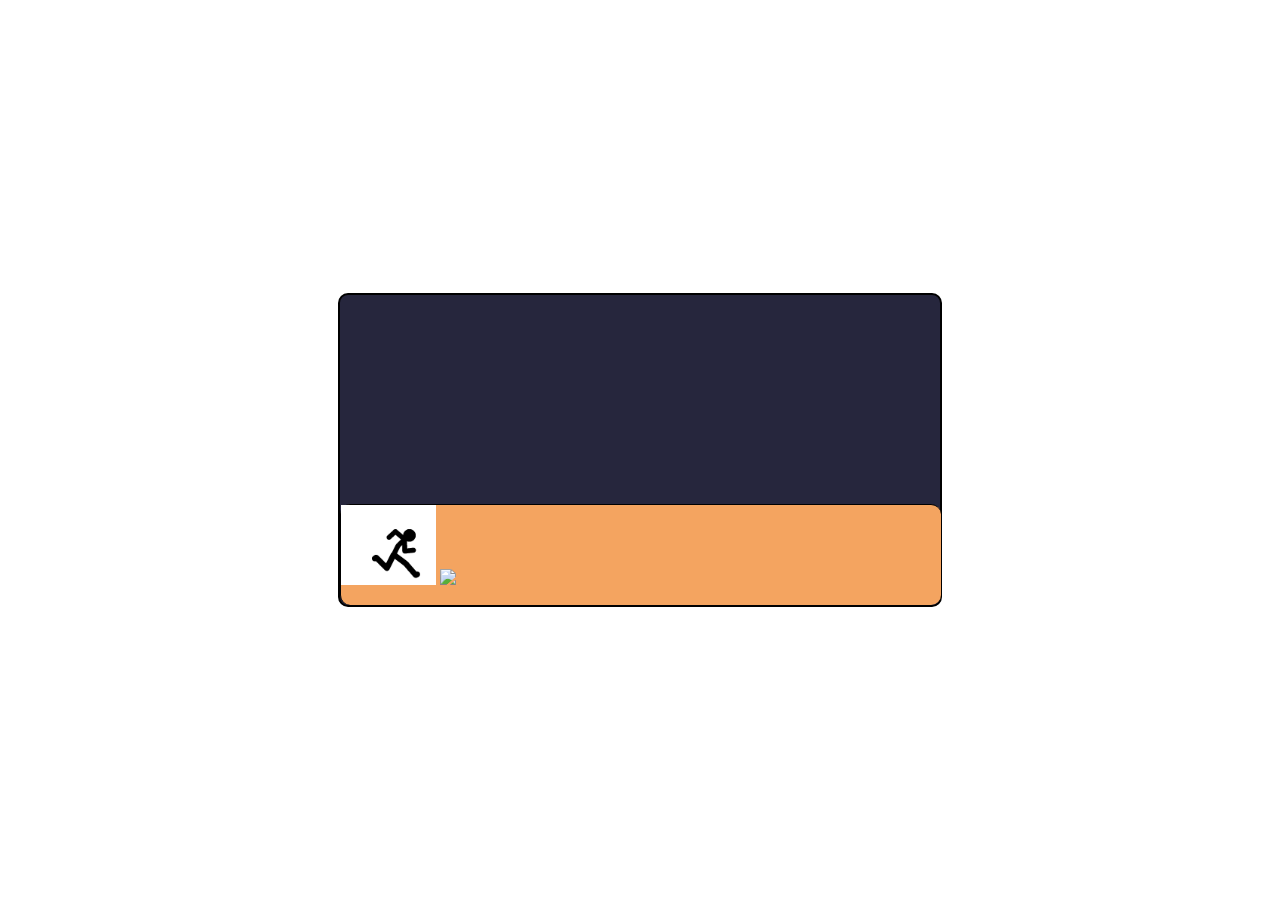
==== index.html @ 54178edd "first commit for stickman" ====
<!DOCTYPE html>
<html>

          <head>
            <title>Stickman Game</title>
            <link rel="stylesheet" href="style.css">
            <script src="https://ajax.googleapis.com/ajax/libs/jquery/3.2.1/jquery.min.js"></script>
            
          </head>
  <body>
    
    
    <div id="mainframe">
    <div id="ground">
    <div id="maincharacter">
          <!-- Replace Old Images With New Ones - Running Gif -->
          <img id="1" src="running.gif" height="80px">
          <img id="2" src="sliding stickman.gif" height="80px">
          <img id="3" src="" height="80px">
          <div>
          <div>
        
              

    </div>
    </div>
    </div>
    </div>
    </div>

  </body>
</html>
---- style.css ----
#mainframe {
  position: fixed;
  margin: auto;
  top: 0;
  right: 0;
  bottom: 0;
  left: 0;
  width: 600px;
  height: 310px;
  background-color: #26263D;
  border-radius: 10px;
  border: 2px solid black;
}

#ground {
  position: absolute;
  height: 100px;
  width: 100%;
  left: 0;
  bottom: 0;
  border-top: 1px solid black;
  border-left: 1px solid black;
  border-right: 0px solid white;
  border-radius: 10px 10px 10px 10px;
  background-color: sandybrown;
}
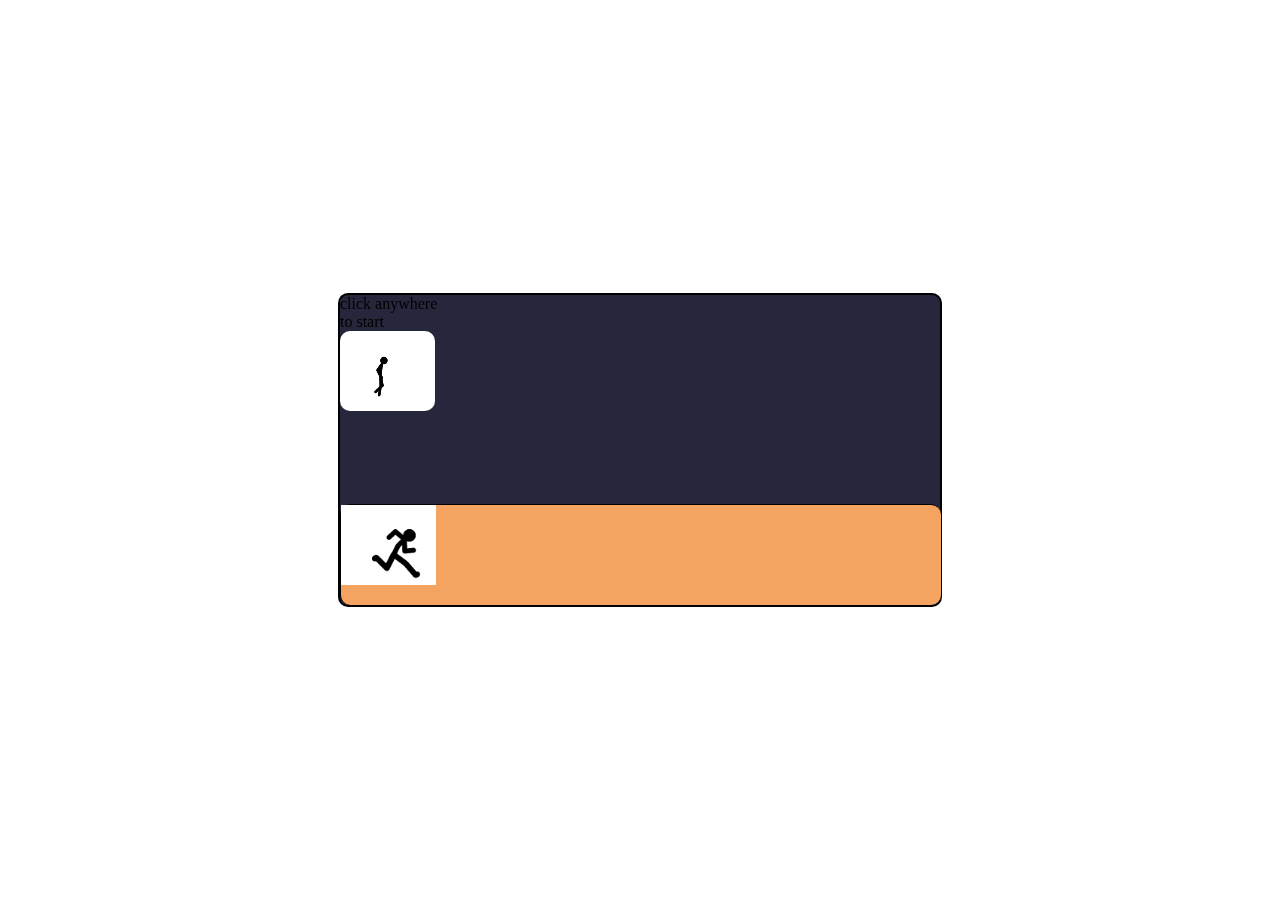
==== commit d993bb7f: "added more keycodes" ====
--- a/index.html
+++ b/index.html
@@ -2,31 +2,52 @@
 <html>
 
           <head>
-            <title>Stickman Game</title>
+            <!-- Website title -->
+            <title>Quaker Valley Games</title>
+
+            <!-- Favicon Files -->
+            <link rel="apple-touch-icon-precomposed" sizes="57x57" href="/favicon/apple-touch-icon-57x57.png" />
+            <link rel="apple-touch-icon-precomposed" sizes="114x114" href="/favicon/apple-touch-icon-114x114.png" />
+            <link rel="apple-touch-icon-precomposed" sizes="72x72" href="/favicon/apple-touch-icon-72x72.png" />
+            <link rel="apple-touch-icon-precomposed" sizes="144x144" href="/favicon/apple-touch-icon-144x144.png" />
+            <link rel="apple-touch-icon-precomposed" sizes="60x60" href="/favicon/apple-touch-icon-60x60.png" />
+            <link rel="apple-touch-icon-precomposed" sizes="120x120" href="/favicon/apple-touch-icon-120x120.png" />
+            <link rel="apple-touch-icon-precomposed" sizes="76x76" href="/favicon/apple-touch-icon-76x76.png" />
+            <link rel="apple-touch-icon-precomposed" sizes="152x152" href="/favicon/apple-touch-icon-152x152.png" />
+            <link rel="icon" type="image/png" href="/favicon/favicon-196x196.png" sizes="196x196" />
+            <link rel="icon" type="image/png" href="/favicon/favicon-96x96.png" sizes="96x96" />
+            <link rel="icon" type="image/png" href="/favicon/favicon-32x32.png" sizes="32x32" />
+            <link rel="icon" type="image/png" href="./favicon/favicon-16x16.png" sizes="16x16" />
+            <link rel="icon" type="image/png" href="/favicon/favicon-128.png" sizes="128x128" />
+            <meta name="application-name" content="QvGames"/>
+            <meta name="msapplication-TileColor" content="#FFFFFF" />
+            <meta name="msapplication-TileImage" content="/favicon/mstile-144x144.png" />
+            <meta name="msapplication-square70x70logo" content="/favicon/mstile-70x70.png" />
+            <meta name="msapplication-square150x150logo" content="/favicon/mstile-150x150.png" />
+            <meta name="msapplication-wide310x150logo" content="/favicon/mstile-310x150.png" />
+            <meta name="msapplication-square310x310logo" content="/favicon/mstile-310x310.png" />
+            
+
+            <!-- Css Files -->
             <link rel="stylesheet" href="style.css">
+
+            <!-- Js Files -->
             <script src="https://ajax.googleapis.com/ajax/libs/jquery/3.2.1/jquery.min.js"></script>
-            
+            <script src="script.js"></script>
           </head>
   <body>
     
     
     <div id="mainframe">
+    <div id="startingframe"><span id="starttext">click anywhere<br>to start</span>
+      <div id="startingground">
+      <img id="starting" src="starting.gif" style="border-radius: 10px;" height="80px"></div>
+    </div>
     <div id="ground">
     <div id="maincharacter">
+
           <!-- Replace Old Images With New Ones - Running Gif -->
-          <img id="1" src="running.gif" height="80px">
-          <img id="2" src="sliding stickman.gif" height="80px">
-          <img id="3" src="" height="80px">
-          <div>
-          <div>
-        
-              
-
-    </div>
-    </div>
-    </div>
-    </div>
-    </div>
+          <img id="running" src="running.gif" height="80px"></div></div></div>
 
   </body>
 </html>